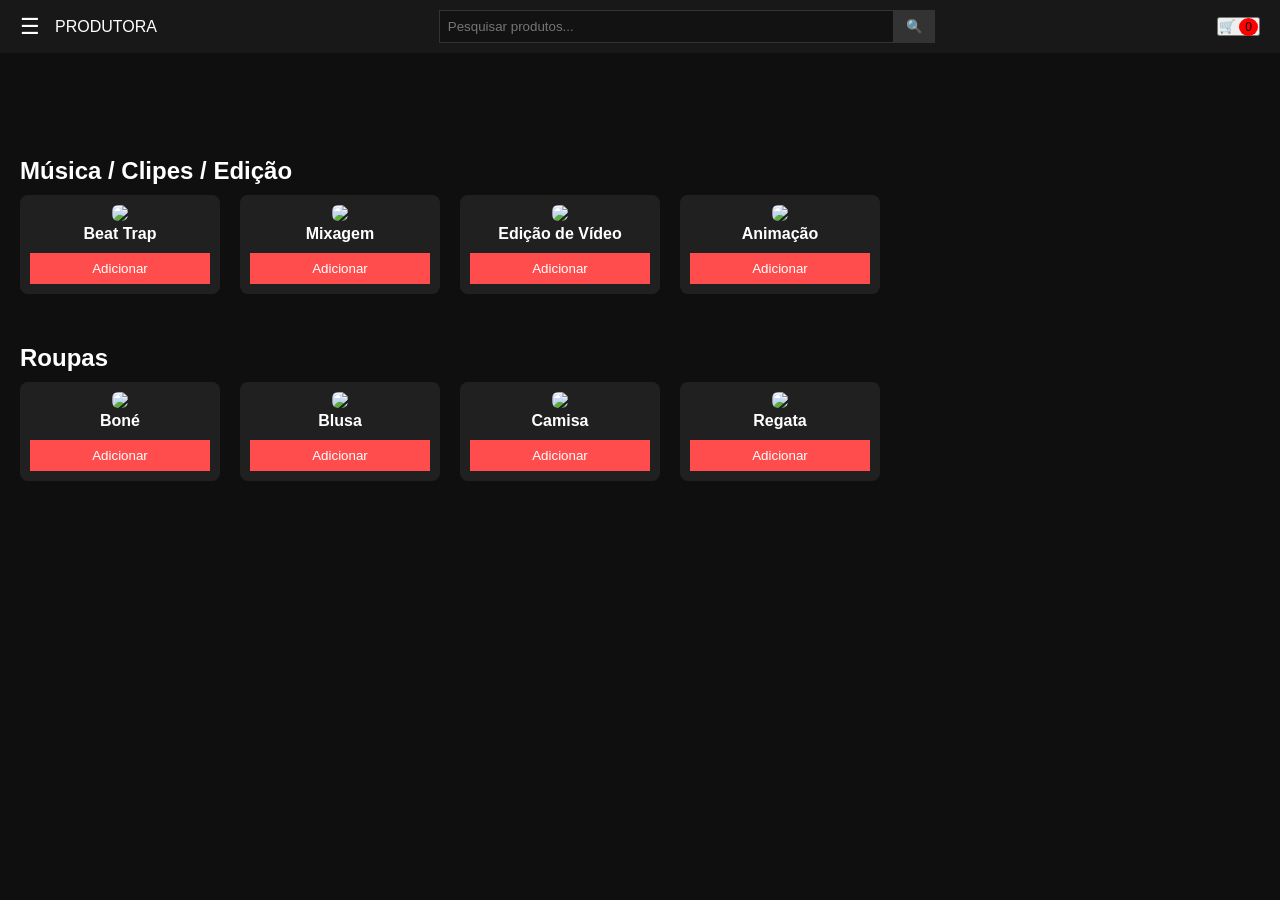
==== shop/index.html @ 1fc45de7 "create site" ====
<!DOCTYPE html>
<html lang="pt-BR">

<head>

<meta charset="UTF-8">
<meta name="viewport" content="width=device-width, initial-scale=1.0">
<link rel="shortcut icon" href="../favicon/favicon.ico" type="image/x-icon">

<title>Shop</title>

<link rel="stylesheet" href="style.css">
<link rel="stylesheet" href="../global.css">

<script src="https://accounts.google.com/gsi/client" async defer></script>

</head>

<body>

<header class="header">

<div class="left">

<button id="menuBtn" class="menu-btn">☰</button>
<div class="logo">PRODUTORA</div>

</div>

<div class="search">

<input type="text" placeholder="Pesquisar produtos...">
<button>🔍</button>

</div>

<div class="right">

<button id="cartBtn" class="cart-btn">
🛒 <span id="cartCount">0</span>
</button>

<div id="loginArea">

<div id="g_id_onload"
data-client_id="SEU_CLIENT_ID_GOOGLE"
data-callback="handleCredentialResponse">
</div>

<div class="g_id_signin"></div>

</div>

</div>

</header>

<!-- MENU -->

<nav id="sidebar" class="sidebar">

<a href="#">Serviços</a>
<a href="#">Músicas</a>
<a href="#">Clipes</a>
<a href="#">Cursos</a>
<a href="#">Games</a>
<a href="shop.html">Shop</a>

</nav>

<!-- CARRINHO -->

<aside id="cartSidebar" class="cart-sidebar">

<h2>Carrinho</h2>

<div id="cartItems"></div>

<button class="checkout">Finalizar Compra</button>

</aside>

<main class="shop-content">

<!-- CARROSSEL MUSICA -->

<section class="shop-row">

<h2>Música / Clipes / Edição</h2>

<div class="carousel-row">

<div class="product">
<img src="https://picsum.photos/200/150?1">
<h4>Beat Trap</h4>
<button onclick="addToCart('Beat Trap')">Adicionar</button>
</div>

<div class="product">
<img src="https://picsum.photos/200/150?2">
<h4>Mixagem</h4>
<button onclick="addToCart('Mixagem')">Adicionar</button>
</div>

<div class="product">
<img src="https://picsum.photos/200/150?3">
<h4>Edição de Vídeo</h4>
<button onclick="addToCart('Edição de Vídeo')">Adicionar</button>
</div>

<div class="product">
<img src="https://picsum.photos/200/150?4">
<h4>Animação</h4>
<button onclick="addToCart('Animação')">Adicionar</button>
</div>

</div>

</section>

<!-- CARROSSEL ROUPAS -->

<section class="shop-row">

<h2>Roupas</h2>

<div class="carousel-row">

<div class="product">
<img src="https://picsum.photos/200/150?5">
<h4>Boné</h4>
<button onclick="addToCart('Boné')">Adicionar</button>
</div>

<div class="product">
<img src="https://picsum.photos/200/150?6">
<h4>Blusa</h4>
<button onclick="addToCart('Blusa')">Adicionar</button>
</div>

<div class="product">
<img src="https://picsum.photos/200/150?7">
<h4>Camisa</h4>
<button onclick="addToCart('Camisa')">Adicionar</button>
</div>

<div class="product">
<img src="https://picsum.photos/200/150?8">
<h4>Regata</h4>
<button onclick="addToCart('Regata')">Adicionar</button>
</div>

</div>

</section>

</main>

<script src="script.js"></script>
<script src="login.js"></script>

</body>
</html>
---- shop/style.css ----
.shop-content{

margin-top:90px;
padding:20px;

}

.shop-row{

margin-bottom:40px;

}

.shop-row h2{

margin-bottom:10px;

}

.carousel-row{

display:flex;
gap:20px;

overflow-x:auto;

padding-bottom:10px;

}

.product{

min-width:200px;

background:#202020;

padding:10px;

border-radius:8px;

text-align:center;

}

.product img{

width:100%;

border-radius:6px;

}

.product button{

margin-top:10px;

background:#ff4d4d;

border:none;

padding:8px;

color:white;

cursor:pointer;

width:100%;

}

#cartCount{

background:red;

padding:2px 6px;

border-radius:50%;

font-size:12px;

}
---- global.css ----
*{
margin:0;
padding:0;
box-sizing:border-box;
font-family:Arial, Helvetica, sans-serif;
}

body{
background:#0f0f0f;
color:white;
}


/* HEADER */

.header{

display:flex;
align-items:center;
justify-content:space-between;

padding:10px 20px;

background:#181818;

position:fixed;
top:0;

width:100%;

z-index:1000;

}

.left{
display:flex;
align-items:center;
gap:15px;
}

.menu-btn{

font-size:22px;

background:none;
border:none;

color:white;

cursor:pointer;

}

#logoM{
width: 50px;
}

.search{

display:flex;
width:40%;

}

.search input{

flex:1;
padding:8px;

background:#121212;

border:1px solid #333;

color:white;

}

.search button{

padding:8px 12px;

background:#333;

border:none;

color:white;

cursor:pointer;

}

.login{

background:#333;
border:none;

padding:8px 14px;

color:white;

cursor:pointer;

}


/* SIDEBAR */

.sidebar{

position:fixed;

left:-220px;

top:60px;

width:220px;

height:100%;

background:#181818;

display:flex;

flex-direction:column;

padding-top:20px;

transition:0.3s;

z-index:999;

}

.sidebar a{

padding:15px 20px;

color:white;

text-decoration:none;

}

.sidebar a:hover{

background:#333;

}

.sidebar.active{

left:0;

}


/* CARROSSEL */

.carousel-container{

width:90%;

height:50vh;

margin-top:90px;

margin-left:auto;
margin-right:auto;

position:relative;

display:flex;

align-items:center;

justify-content:center;

}

.carousel{

width:100%;
height:100%;

position:relative;

overflow:hidden;

border-radius:10px;

}

.slide{

position:absolute;

width:100%;
height:100%;

opacity:0;

transition:opacity 0.6s;

text-decoration:none;

color:white;

}

.slide.active{

opacity:1;

}

.slide img{

width:100%;
height:100%;

object-fit:cover;

}

.slide-info{

position:absolute;

bottom:30px;
left:30px;

background:rgba(0,0,0,0.6);

padding:15px;

border-radius:8px;

}


/* BOTÕES */

.prev,
.next{

position:absolute;

top:50%;

transform:translateY(-50%);

background:rgba(0,0,0,0.5);

border:none;

font-size:25px;

color:white;

padding:10px;

cursor:pointer;

z-index:5;

}

.prev{

left:20px;

}

.next{

right:20px;

}


/* CONTEÚDO */

.content{

padding:30px;

}

.grid{

margin-top:20px;

display:grid;

grid-template-columns:repeat(auto-fill,minmax(250px,1fr));

gap:20px;

}

.card{

background:#202020;

height:160px;

display:flex;

align-items:center;

justify-content:center;

border-radius:6px;

text-decoration:none;

color:white;

transition:0.3s;

}

.card:hover{

transform:scale(1.05);

background:#2a2a2a;

}
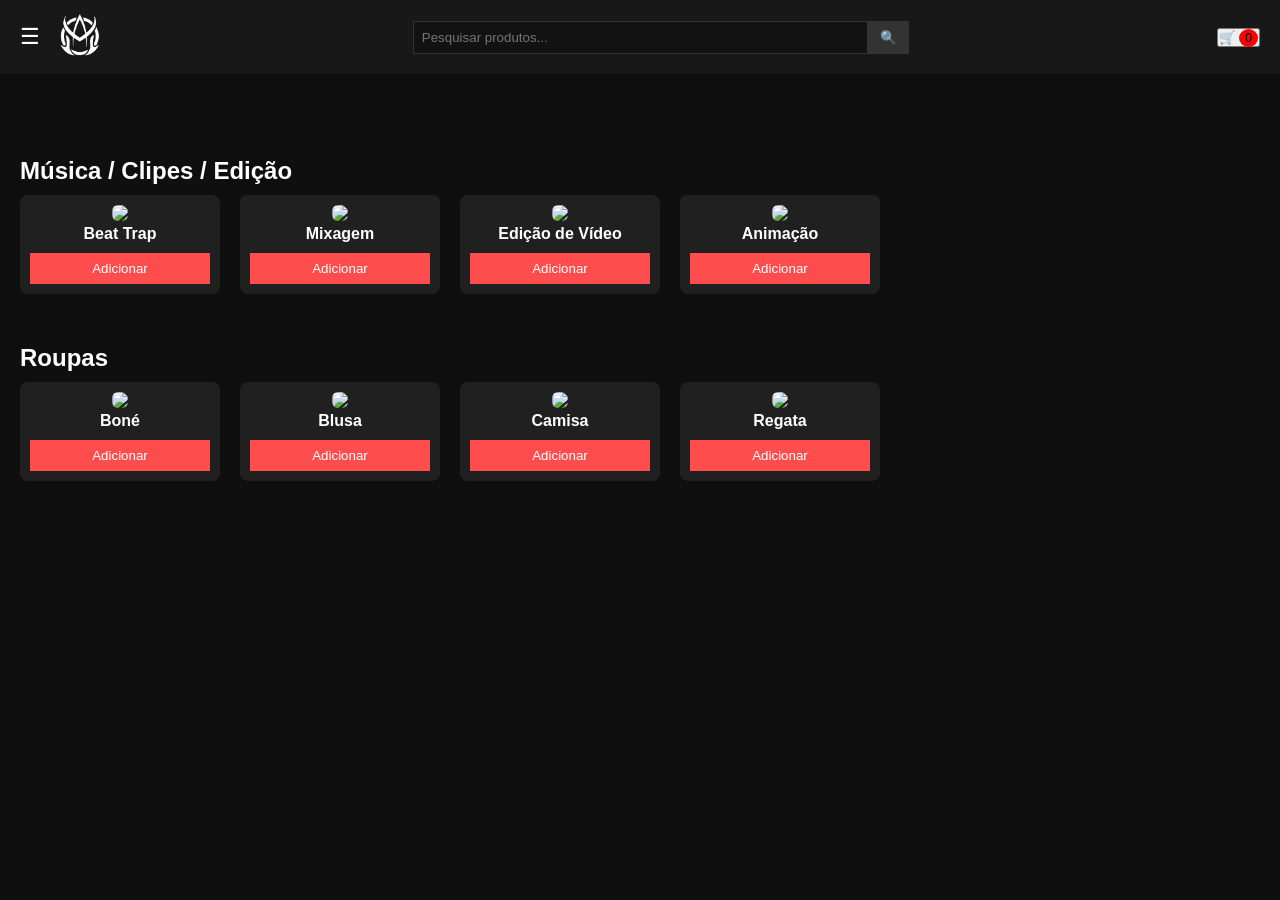
==== commit 51e33a31: "update links" ====
--- a/shop/index.html
+++ b/shop/index.html
@@ -23,7 +23,7 @@
 <div class="left">
 
 <button id="menuBtn" class="menu-btn">☰</button>
-<div class="logo">PRODUTORA</div>
+<div class="logo"><a href="../index.html"><img src="../img/white-logo.png" alt="" id="logoM"></a></div>
 
 </div>
 
@@ -59,12 +59,11 @@
 
 <nav id="sidebar" class="sidebar">
 
-<a href="#">Serviços</a>
-<a href="#">Músicas</a>
-<a href="#">Clipes</a>
-<a href="#">Cursos</a>
-<a href="#">Games</a>
-<a href="shop.html">Shop</a>
+<a href="../serviços/serviços.html">Serviços</a>
+<a href="../musicas/musicas.html">Músicas</a>
+<a href="../clipes/clipes.html">Clipes</a>
+<a href="../cursos/cursos.html">Cursos</a>
+<a href="../game/index.html">Games</a>
 
 </nav>
 
